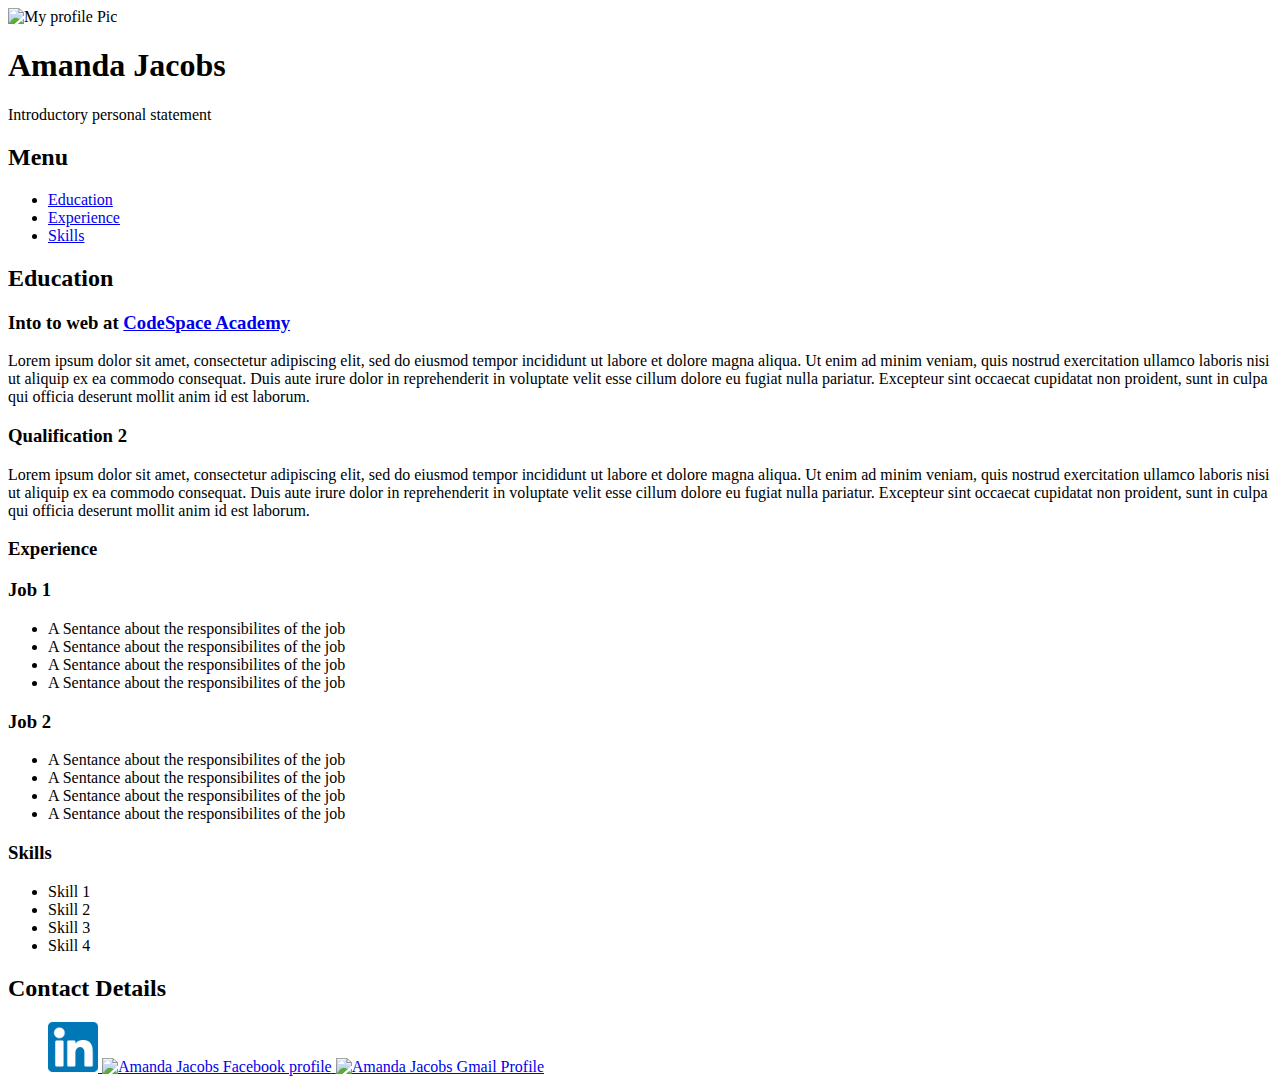
==== index.htm @ 81f43074 "resume 3 challange" ====
<!DOCTYPE html>
<html>

<head>

  <title>My First Web page </title>
  <link rel="stylesheet" type="test/css" href="CSS/stylesheet.css">

</head>

<body>
  <header id="header">
    <aside>
      <img src="images/Profile pic.jpeg" width="200px " alt="My profile Pic">

    </aside>
    <h1>Amanda Jacobs </h1>

    <p>Introductory personal statement</p>
    <main>
  </header>
 

  <div id="Sidebar">

    <nav>

      <h2>Menu</h2>

      <p>
      <ul class="nav-menu">
        <li> <a href="#education">Education</a></li>
        <li> <a href="#experience">Experience</a></li>
        <li> <a href="#skills">Skills</a></li>

      </ul>
      </p>
    </nav>

  </div>

</body>




<div id="contents">



  <body>
    <h2 id="education">Education</h2>

    <h3>Into to web at <a href="http://codespace.co.za/"> CodeSpace Academy </a></h3>

    <p>Lorem ipsum dolor sit amet, consectetur adipiscing elit, sed do eiusmod tempor incididunt ut labore et dolore
      magna aliqua. Ut enim ad minim veniam, quis nostrud exercitation ullamco laboris nisi ut aliquip ex ea commodo
      consequat. Duis aute irure dolor in reprehenderit in voluptate velit esse cillum dolore eu fugiat nulla pariatur.
      Excepteur sint occaecat cupidatat non proident, sunt in culpa qui officia deserunt mollit anim id est laborum.
    </p>



    <h3>Qualification 2</h3>

    <p>Lorem ipsum dolor sit amet, consectetur adipiscing elit, sed do eiusmod tempor incididunt ut labore et dolore
      magna aliqua. Ut enim ad minim veniam, quis nostrud exercitation ullamco laboris nisi ut aliquip ex ea commodo
      consequat. Duis aute irure dolor in reprehenderit in voluptate velit esse cillum dolore eu fugiat nulla pariatur.
      Excepteur sint occaecat cupidatat non proident, sunt in culpa qui officia deserunt mollit anim id est laborum.
    </p>

    <h3>Experience</h3>
    <h3>Job 1</h3>


    <ul>
      <li> A Sentance about the responsibilites of the job</li>
      <li> A Sentance about the responsibilites of the job</li>
      <li> A Sentance about the responsibilites of the job</li>
      <li> A Sentance about the responsibilites of the job</li>

    </ul>

    </p>

    <h3>Job 2</h3>

    <ul>
      <li> A Sentance about the responsibilites of the job</li>
      <li> A Sentance about the responsibilites of the job</li>
      <li> A Sentance about the responsibilites of the job</li>
      <li> A Sentance about the responsibilites of the job</li>

    </ul>

    <h3>Skills</h3>
    <ul>
      <li> Skill 1</li>
      <li> Skill 2</li>
      <li> Skill 3</li>
      <li> Skill 4</li>

    </ul>

</div>
</main>

<footer>
  
  <h2> Contact Details </h2>

  <ul>

    <a href="http://linkedin.com">
      <img class="icons" src="Images/linkin logo.png" alt="Amanda Jacobs Linkin Profile" width="50px">
    </a>

    <a href="http://Facebook.com">
      <img class="icons" src="images/Facebook-logo.png" alt="Amanda Jacobs Facebook profile" width="100px">

    </a>
    <a href="http://Gmail.com">
      <img class="icons" src="images/gmail logo.png" alt="Amanda Jacobs Gmail Profile" width="50px">
    </a>
  </ul>


</footer>
</body>
---- CSS/stylesheet.css ----
body{
  font-family: sans-serif;
  font-size:110%;
  background-color: #FCF7F8;
}

footer{
  text-align: center;
  background-color: rgb(47, 59, 55);
}
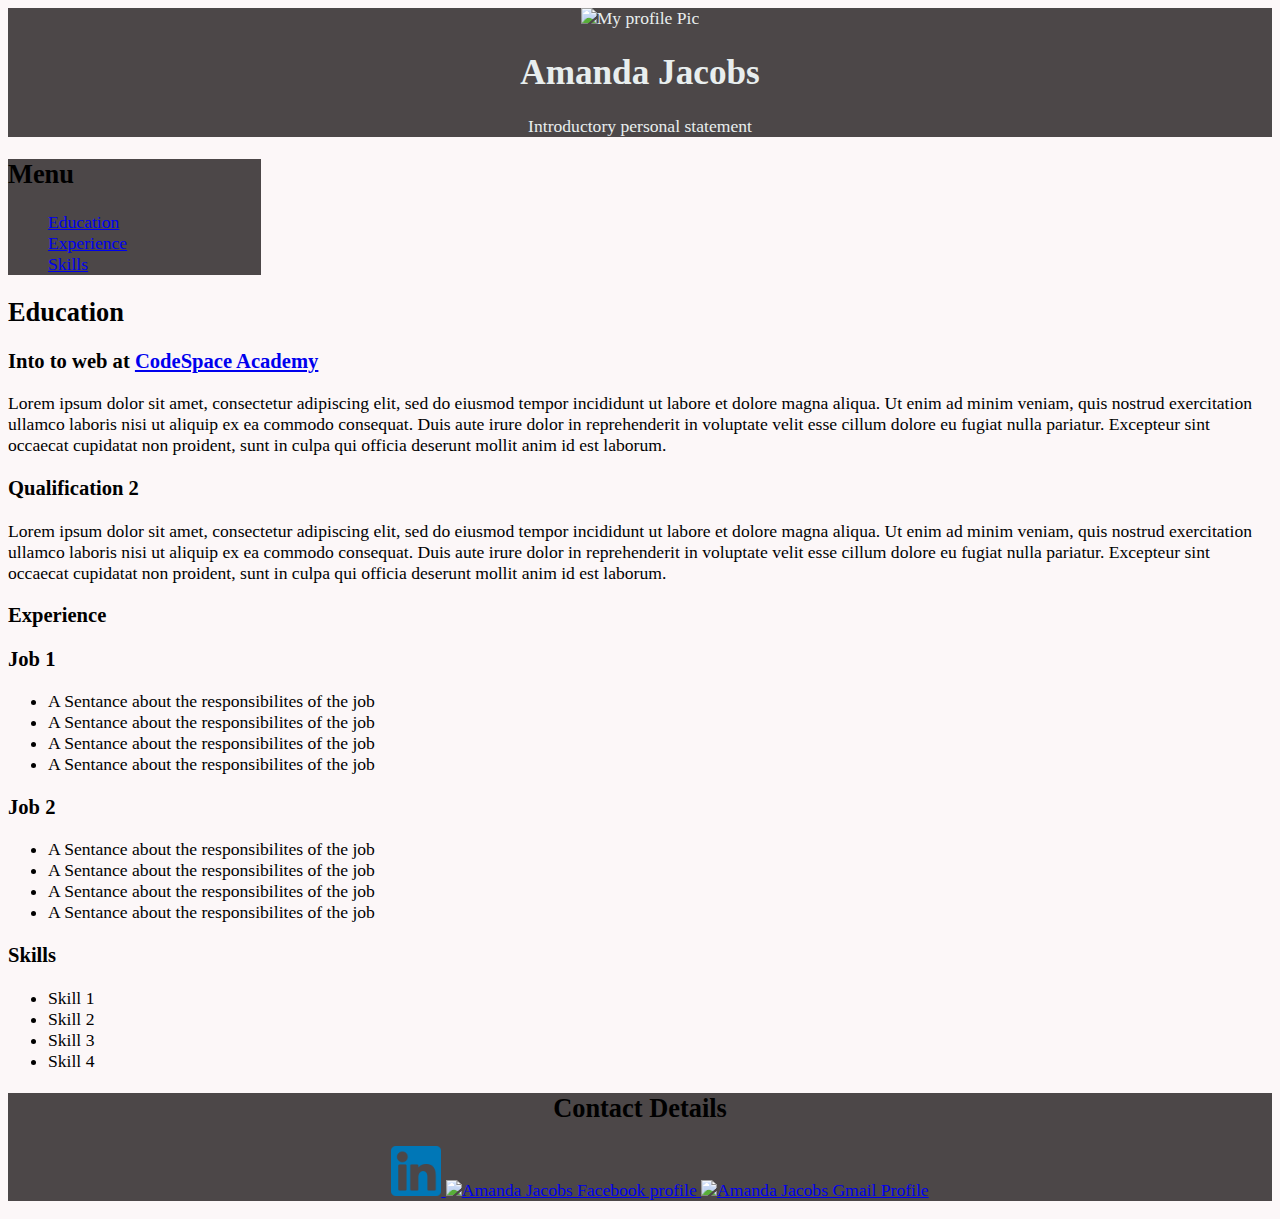
==== commit 33d6eba9: "resume 4" ====
--- a/index.htm
+++ b/index.htm
@@ -4,7 +4,7 @@
 <head>
 
   <title>My First Web page </title>
-  <link rel="stylesheet" type="test/css" href="CSS/stylesheet.css">
+  <link rel="stylesheet" type="text/css" href="CSS/stylesheet.css">
 
 </head>
 
@@ -28,7 +28,7 @@
       <h2>Menu</h2>
 
       <p>
-      <ul class="nav-menu">
+      <ul class="navlist">
         <li> <a href="#education">Education</a></li>
         <li> <a href="#experience">Experience</a></li>
         <li> <a href="#skills">Skills</a></li>
--- a/CSS/stylesheet.css
+++ b/CSS/stylesheet.css
@@ -1,10 +1,26 @@
 body{
-  font-family: sans-serif;
+  font-family: 'Times New Roman', Times, serif;
   font-size:110%;
   background-color: #FCF7F8;
 }
 
+#header{
+  font-family: 'Times New Roman', Times, serif;
+  text-align: center;
+  color: rgb(232, 238, 238);
+  background-color: #4c4748;
+}
+
 footer{
   text-align: center;
-  background-color: rgb(47, 59, 55);
-}+  background-color: #4c4748;
+}
+#Sidebar{
+  width: 20%;
+  background-color: #4c4748;
+  
+}
+.navlist{
+  list-style:none;
+ 
+  }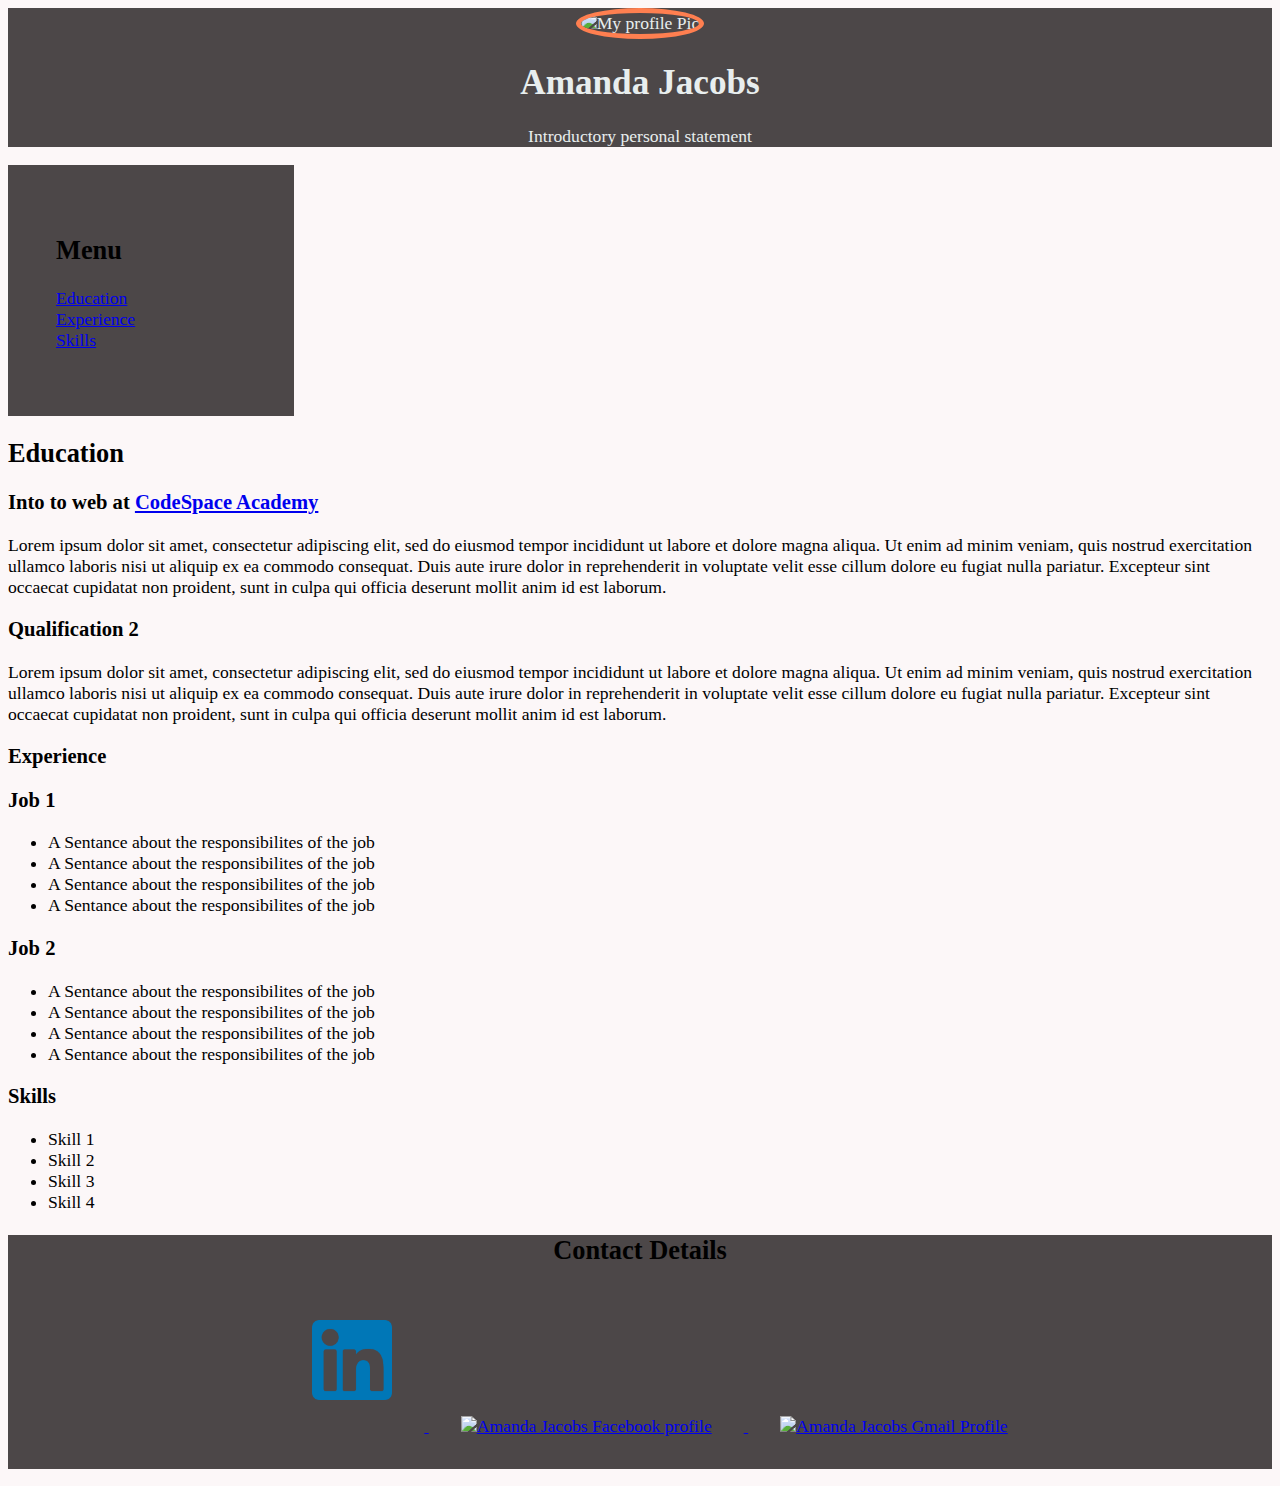
==== commit d1873893: "resume 5" ====
--- a/index.htm
+++ b/index.htm
@@ -11,7 +11,8 @@
 <body>
   <header id="header">
     <aside>
-      <img src="images/Profile pic.jpeg" width="200px " alt="My profile Pic">
+      <img src="images/Profile pic.jpeg" width="200px " alt="My profile Pic" id="imageProfile">
+      
 
     </aside>
     <h1>Amanda Jacobs </h1>
@@ -116,7 +117,7 @@
     </a>
 
     <a href="http://Facebook.com">
-      <img class="icons" src="images/Facebook-logo.png" alt="Amanda Jacobs Facebook profile" width="100px">
+      <img class="icons" src="images/Facebook-logo.png" alt="Amanda Jacobs Facebook profile" width="200px">
 
     </a>
     <a href="http://Gmail.com">
--- a/CSS/stylesheet.css
+++ b/CSS/stylesheet.css
@@ -2,6 +2,14 @@
   font-family: 'Times New Roman', Times, serif;
   font-size:110%;
   background-color: #FCF7F8;
+}
+#imageProfile{
+  height: 15%;
+  width: 15%;  
+  border-radius: 50%;
+  border: 5px solid coral
+  
+
 }
 
 #header{
@@ -16,11 +24,19 @@
   background-color: #4c4748;
 }
 #Sidebar{
-  width: 20%;
+  width: 15%;
   background-color: #4c4748;
+  padding: 3rem;
   
 }
 .navlist{
   list-style:none;
+  padding: 0%;
  
-  }+}
+.icons{
+
+  width: 5rem;
+  margin: 2rem;
+  height: auto;
+}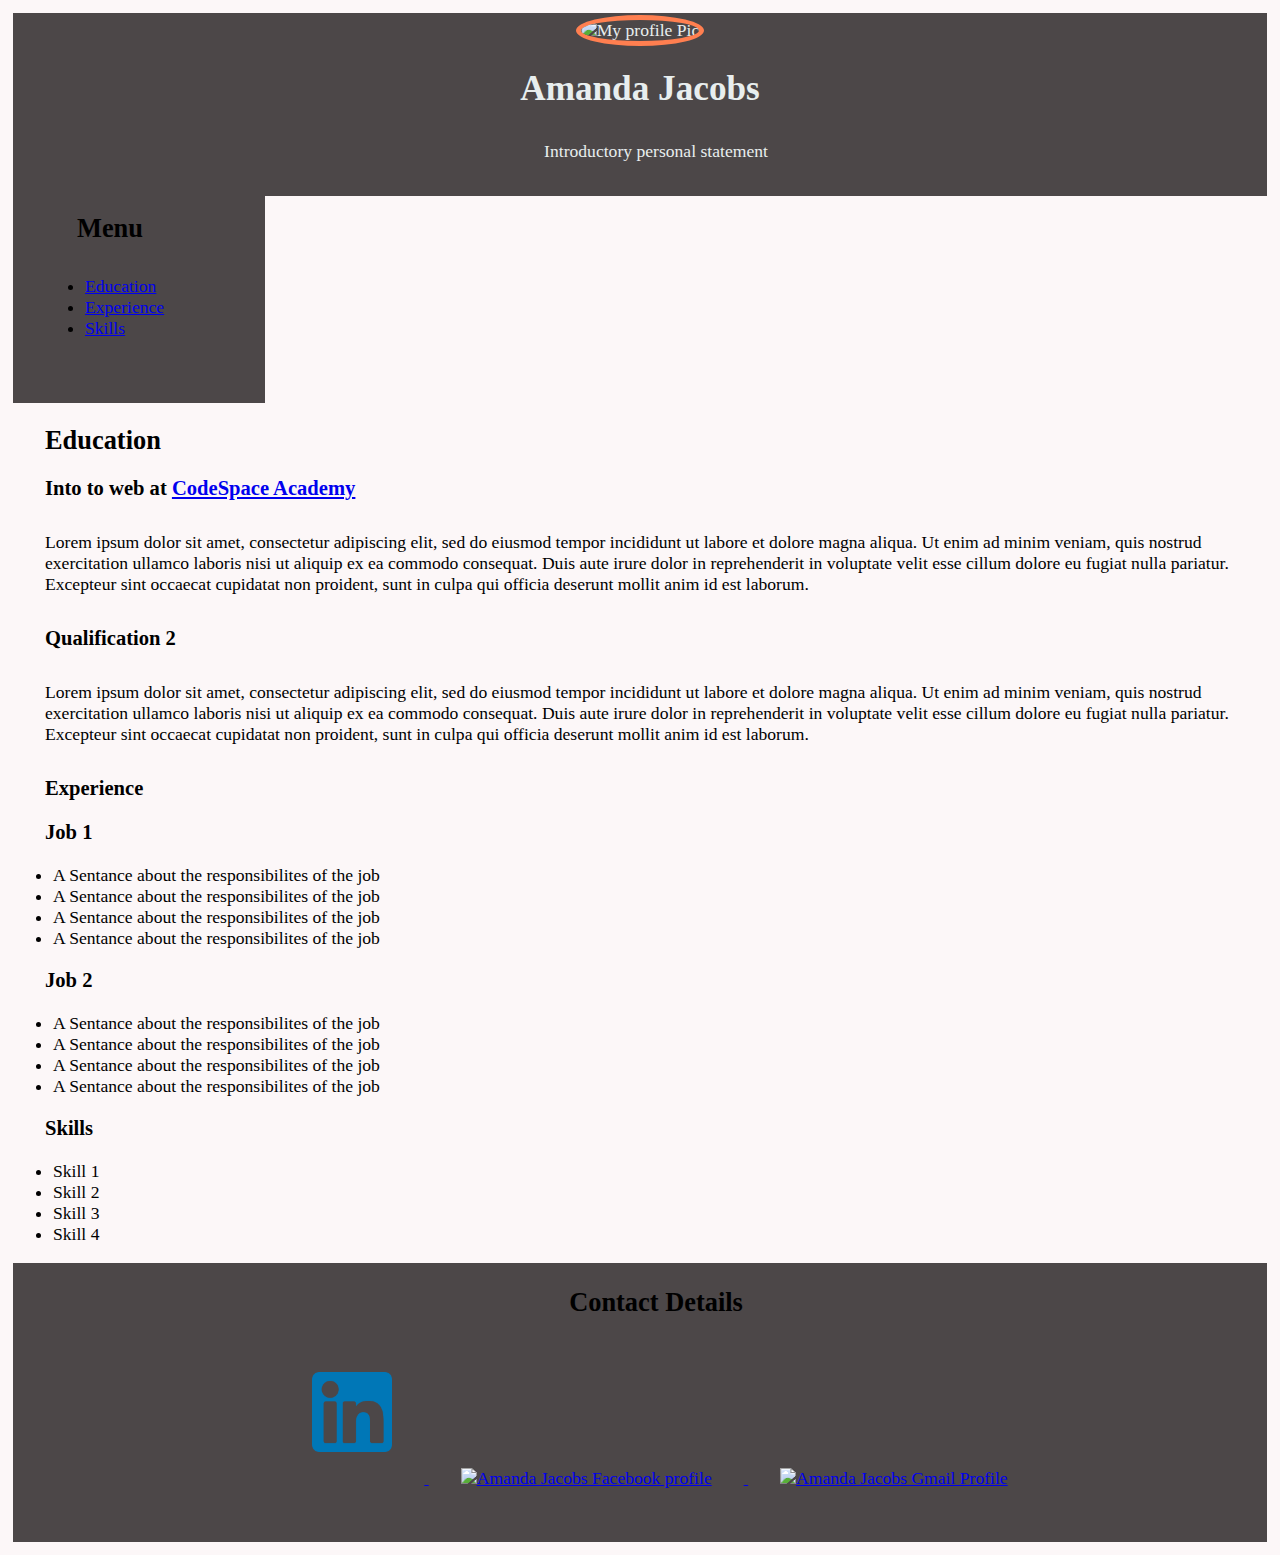
==== commit 3be611af: "resume 5" ====
--- a/index.htm
+++ b/index.htm
@@ -11,8 +11,8 @@
 <body>
   <header id="header">
     <aside>
-      <img src="images/Profile pic.jpeg" width="200px " alt="My profile Pic" id="imageProfile">
-      
+      <img src="images/Profile pic.jpeg" width="15%" height="15%" alt="My profile Pic" id="imageProfile">
+
 
     </aside>
     <h1>Amanda Jacobs </h1>
@@ -20,7 +20,7 @@
     <p>Introductory personal statement</p>
     <main>
   </header>
- 
+
 
   <div id="Sidebar">
 
@@ -82,7 +82,7 @@
 
     </ul>
 
-    </p>
+    
 
     <h3>Job 2</h3>
 
@@ -107,7 +107,7 @@
 </main>
 
 <footer>
-  
+
   <h2> Contact Details </h2>
 
   <ul>
--- a/CSS/stylesheet.css
+++ b/CSS/stylesheet.css
@@ -2,13 +2,14 @@
   font-family: 'Times New Roman', Times, serif;
   font-size:110%;
   background-color: #FCF7F8;
+  margin: left 5px;
+  padding: 5px;
 }
 #imageProfile{
-  height: 15%;
-  width: 15%;  
-  border-radius: 50%;
-  border: 5px solid coral
-  
+  width: 15%;
+  height: 15%; 
+  border-radius: 100%;
+  border: 5px solid coral 
 
 }
 
@@ -17,26 +18,36 @@
   text-align: center;
   color: rgb(232, 238, 238);
   background-color: #4c4748;
+  padding: 0.5mm;
 }
 
 footer{
   text-align: center;
   background-color: #4c4748;
+  padding: 3px;
 }
-#Sidebar{
+#Sidebar{ 
+  margin-top: -3%; 
   width: 15%;
+  padding: 2rem;
   background-color: #4c4748;
-  padding: 3rem;
   
 }
-.navlist{
-  list-style:none;
-  padding: 0%;
- 
-}
+
 .icons{
 
   width: 5rem;
   margin: 2rem;
   height: auto;
+}
+p{
+  margin-block: 2rem;
+  padding-left: 2rem;
+  
+}
+h2{
+  padding-left: 2rem;
+}
+h3{
+  padding-left: 2rem;
 }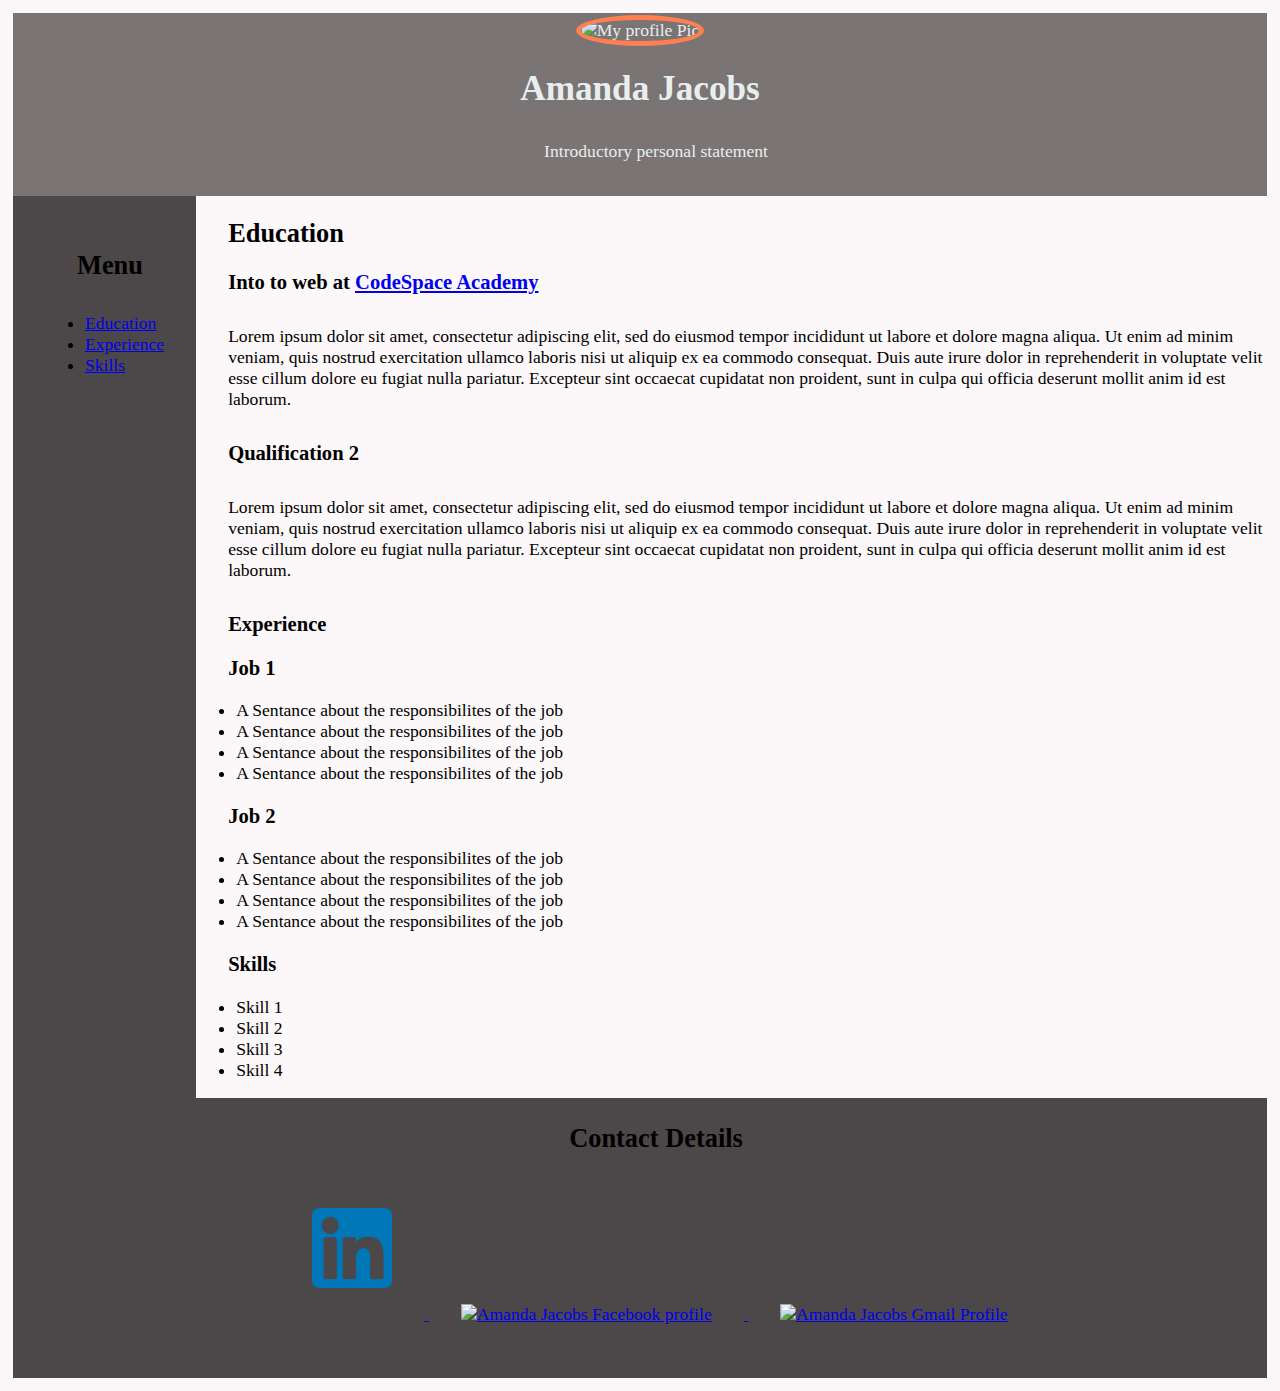
==== commit 0ddc0424: "resume 6" ====
--- a/index.htm
+++ b/index.htm
@@ -18,27 +18,27 @@
     <h1>Amanda Jacobs </h1>
 
     <p>Introductory personal statement</p>
-    <main>
+
   </header>
+  <main class="main">
 
+    <div id="Sidebar">
 
-  <div id="Sidebar">
+      <nav>
 
-    <nav>
+        <h2>Menu</h2>
 
-      <h2>Menu</h2>
+        <p>
+        <ul class="navlist">
+          <li> <a href="#education">Education</a></li>
+          <li> <a href="#experience">Experience</a></li>
+          <li> <a href="#skills">Skills</a></li>
 
-      <p>
-      <ul class="navlist">
-        <li> <a href="#education">Education</a></li>
-        <li> <a href="#experience">Experience</a></li>
-        <li> <a href="#skills">Skills</a></li>
+        </ul>
+        </p>
+      </nav>
 
-      </ul>
-      </p>
-    </nav>
-
-  </div>
+    </div>
 
 </body>
 
@@ -82,7 +82,7 @@
 
     </ul>
 
-    
+
 
     <h3>Job 2</h3>
 
--- a/CSS/stylesheet.css
+++ b/CSS/stylesheet.css
@@ -4,6 +4,9 @@
   background-color: #FCF7F8;
   margin: left 5px;
   padding: 5px;
+  display: flex;
+  flex-direction: column;
+  justify-content: center;
 }
 #imageProfile{
   width: 15%;
@@ -13,21 +16,29 @@
 
 }
 
+
 #header{
   font-family: 'Times New Roman', Times, serif;
   text-align: center;
   color: rgb(232, 238, 238);
-  background-color: #4c4748;
+  background-color: #7a7475;
   padding: 0.5mm;
 }
 
+.main{
+  display: flex;
+  flex-direction: row;
+  overflow: unset;
+
+
+}
 footer{
   text-align: center;
   background-color: #4c4748;
   padding: 3px;
 }
 #Sidebar{ 
-  margin-top: -3%; 
+  margin-top: 0%; 
   width: 15%;
   padding: 2rem;
   background-color: #4c4748;
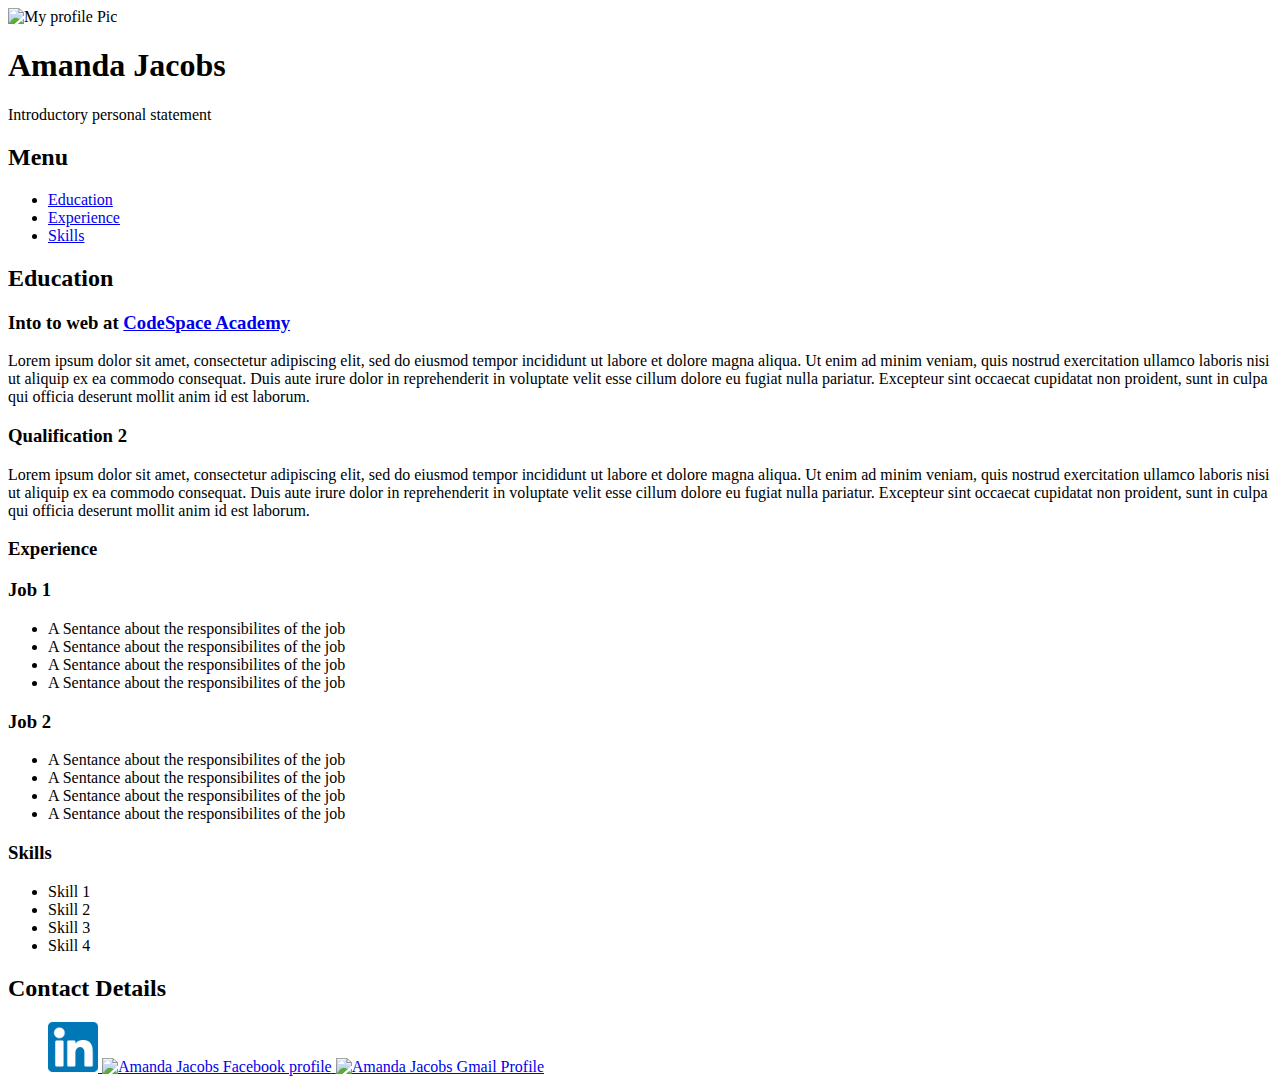
==== commit e6595da3: "Resume Project" ====
--- a/index.htm
+++ b/index.htm
@@ -4,14 +4,14 @@
 <head>
 
   <title>My First Web page </title>
-  <link rel="stylesheet" type="text/css" href="CSS/stylesheet.css">
+  <link rel="stylesheet" type="text/css" href="css/stylesheet.css">
 
 </head>
 
 <body>
   <header id="header">
     <aside>
-      <img src="images/Profile pic.jpeg" width="15%" height="15%" alt="My profile Pic" id="imageProfile">
+      <img src="images/Profile pic.jpeg" alt="My profile Pic" id="imageProfile">
 
 
     </aside>
@@ -22,7 +22,7 @@
   </header>
   <main class="main">
 
-    <div id="Sidebar">
+    <div id="sidebar">
 
       <nav>
 
